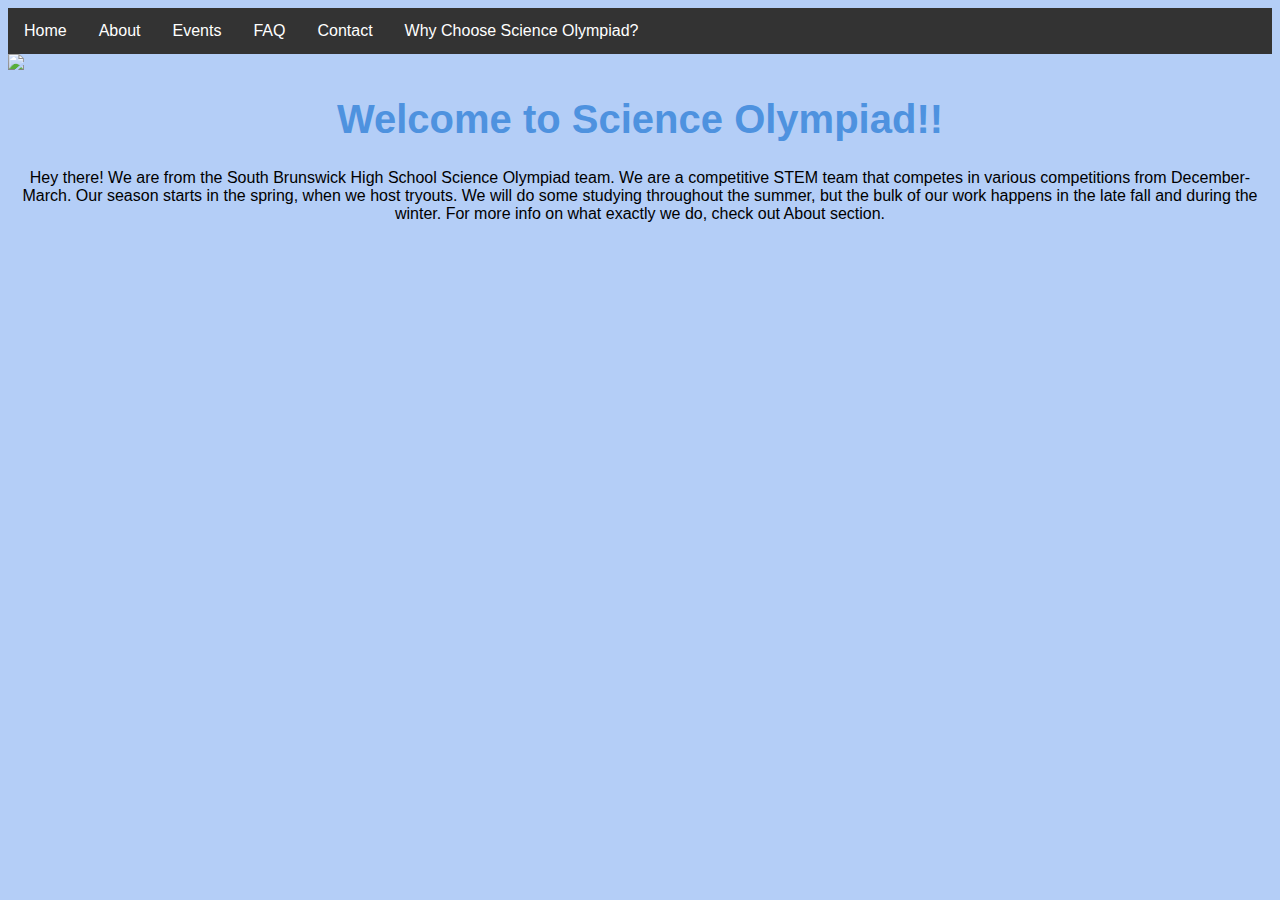
==== index.html @ feab4e85 "Update index.html" ====
<!DOCTYPE html>
<html lang="en">
  <head>
    <title>SBHS Science Olympaid</title>
    <meta charset="utf-8">
    <meta http-equiv="X-UA-Compatible" content="IE=edge">
    <meta name="viewport" content="width=device-width, initial-scale=1">
    <link rel="stylesheet" href="/style.css" type="text/css">
    <link rel="stylesheet" href="/media-queries.css" type="text/css">
    <link href="https://fonts.googleapis.com/css?family=Cookie" rel="stylesheet">
    <link href="https://maxcdn.bootstrapcdn.com/font-awesome/4.7.0/css/font-awesome.min.css" rel="stylesheet" integrity="sha384-wvfXpqpZZVQGK6TAh5PVlGOfQNHSoD2xbE+QkPxCAFlNEevoEH3Sl0sibVcOQVnN" crossorigin="anonymous" />
  </head>

  <body>
    <ul class="nav">
      <li class="navitem"><a class="navbar-item" href="https://cookiepie1.github.io/index.html">Home</a></li>
      <li class="navitem"><a class="navbar-item" href="https://cookiepie1.github.io/about.html">About</a></li>
      <li class="navitem"><a class="navbar-item" href="https://cookiepie1.github.io/events.html">Events</a></li>
      <li class="navitem"><a class="navbar-item" href="https://cookiepie1.github.io/faq.html">FAQ</a></li>
      <li class="navitem"><a class="navbar-item" href="https://cookiepie1.github.io/contact.html">Contact</a></li>
      <li class="navitem"><a class="navbar-item" href="https://cookiepie1.github.io/why.html">Why Choose Science Olympiad?</a></li>
    </ul>
<section>
  <img class="mySlides" src="https://cdn.glitch.com/322d141a-2633-46f3-b466-8f3e4a3ecb28%2Fimg1.JPG?1554586613511" style="width:100%">
  <img class="mySlides" src="https://cdn.glitch.com/322d141a-2633-46f3-b466-8f3e4a3ecb28%2Fimg2.jpg?1554586613626" style="width:100%">
  <img class="mySlides" src="https://cdn.glitch.com/322d141a-2633-46f3-b466-8f3e4a3ecb28%2Fimg3.JPG?1554586613956" style="width:100%">
</section>
    <script>
      var slideIndex = 0;
carousel();

function carousel() {
  var i;
  var x = document.getElementsByClassName("mySlides");
  for (i = 0; i < x.length; i++) {
    x[i].style.display = "none"; 
  }
  slideIndex++;
  if (slideIndex > x.length) {slideIndex = 1} 
  x[slideIndex-1].style.display = "block"; 
  setTimeout(carousel, 4000); 
}
    </script>
    <div id="main">
      <h1 id="welcomeTitle"><center>Welcome to Science Olympiad!!</center></h1>
      <p id="mainDescription">
        <center>Hey there! We are from the South Brunswick High School Science Olympiad team. We are a competitive STEM team that competes in various competitions from December-March.
        Our season starts in the spring, when we host tryouts. We will do some studying throughout the summer, but the bulk of our work happens in the late fall and during the winter.
          For more info on what exactly we do, check out About section.</center>
      </p>
    </div>
  </body>

</html>
---- style.css ----
body {
  font-family: "Open Sans", helvetica, arial, sans-serif;
  background-color: #b4cef7; 
}

#welcomeTitle {
  color: #4E92DF;
  font-size: 30pt;
}

#mainDescription {
 font-size: 20pt; 
}
p {
  color: DimGray;
}

.navbar {
 color: DodgerBlue;
}

a:link {
  text-decoration: none;
}

a:visited {
  text-decoration: none;
}

a:hover {
  text-decoration: none;
}

a:active {
  text-decoration: none;
}

#question {
 font-family: "Open Sans", helvetica, arial, sans-serif;
 color: red;
}
#question1 {
 font-family: "Open Sans", helvetica, arial, sans-serif;
 color: red;
}
#question2 {
 font-family: "Open Sans", helvetica, arial, sans-serif;
 color: red;
}
#question3 {
 font-family: "Open Sans", helvetica, arial, sans-serif;
 color: red;
}
#question4 {
 font-family: "Open Sans", helvetica, arial, sans-serif;
 color: red;
}
#answer {
 font-family: "Open Sans", helvetica, arial, sans-serif;
 color: green
}
#answer1 {
font-family: "Open Sans", helvetica, arial, sans-serif;
color: green
}
#answer2 {
font-family: "Open Sans", helvetica, arial, sans-serif;
color: green;
}
#answer3 {
 font-family: "Open Sans", helvetica, arial, sans-serif;
 color: green;
}
#answer4 {
 font-family: "Open Sans", helvetica, arial, sans-serif;
 color: green;
}

.nav {
  list-style-type: none;
  margin: 0;
  padding: 0;
  overflow: hidden;
  background-color: #333;
}

.navitem {
  float: left;
}

.navitem a {
  display: block;
  color: white;
  text-align: center;
  padding: 14px 16px;
  text-decoration: none;
}

.navitem a:hover {
  background-color: #111;
}
---- media-queries.css ----
@media only screen and (min-device-width: 375px) and (max-device-width: 812px) and (-webkit-min-device-pixel-ratio: 3) and (orientation: portrait) {
  body {
    width: 98vw;
  }
  header {
    height: 10vh;
  }
  .intro {
    height: 5vh;
  }
  .main {
    display: flex;
    flex-direction: column;
    height: 130vh;
    width: 98vw;
  }
  img {
    width: 94vw;
    height: auto;
  }
  .left, .right {
    width: 98vw;
    display: flex;
    flex-direction: column;
  }
  .social {
    width: 96vw;
    display: flex;
    justify-content: space-around;
  }
}

@media only screen and (min-device-width: 375px) and (max-device-width: 812px) and (-webkit-min-device-pixel-ratio: 3) and (orientation: landscape) {
  body {
    width: 80vw;
    margin: 0 auto;
  }

  header {
    height: 12vh;
  }

  header p {
    font-size: 10vh;
  }

  img {
    width: 30vw;
    height: auto;
  }

  .intro {
    height: 12vh;
  }

  .main {
    height: 60vw;
  }

  .social {
    width: 80vw;
    display: flex;
    justify-content: space-around;
    height: 20vh;
  }
}
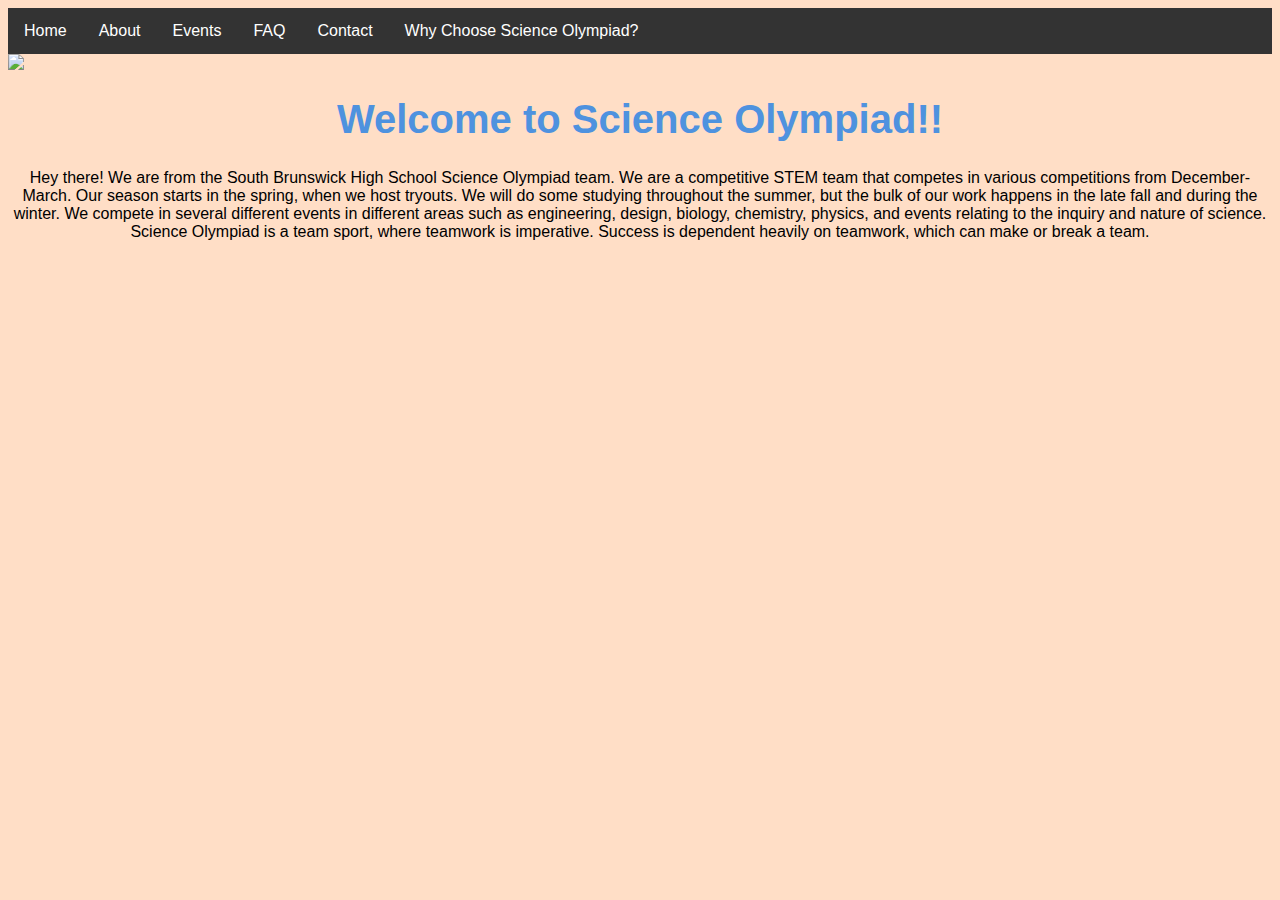
==== commit ec789926: "Update index.html" ====
--- a/index.html
+++ b/index.html
@@ -46,7 +46,8 @@
       <p id="mainDescription">
         <center>Hey there! We are from the South Brunswick High School Science Olympiad team. We are a competitive STEM team that competes in various competitions from December-March.
         Our season starts in the spring, when we host tryouts. We will do some studying throughout the summer, but the bulk of our work happens in the late fall and during the winter.
-          For more info on what exactly we do, check out About section.</center>
+        We compete in several different events in different areas such as engineering, design, biology, chemistry, physics, and events relating to the inquiry and nature of science. 
+        Science Olympiad is a team sport, where teamwork is imperative. Success is dependent heavily on teamwork, which can make or break a team. 
       </p>
     </div>
   </body>
--- a/style.css
+++ b/style.css
@@ -1,6 +1,6 @@
 body {
   font-family: "Open Sans", helvetica, arial, sans-serif;
-  background-color: #b4cef7; 
+  background-color: #ffdec6; 
 }
 
 #welcomeTitle {
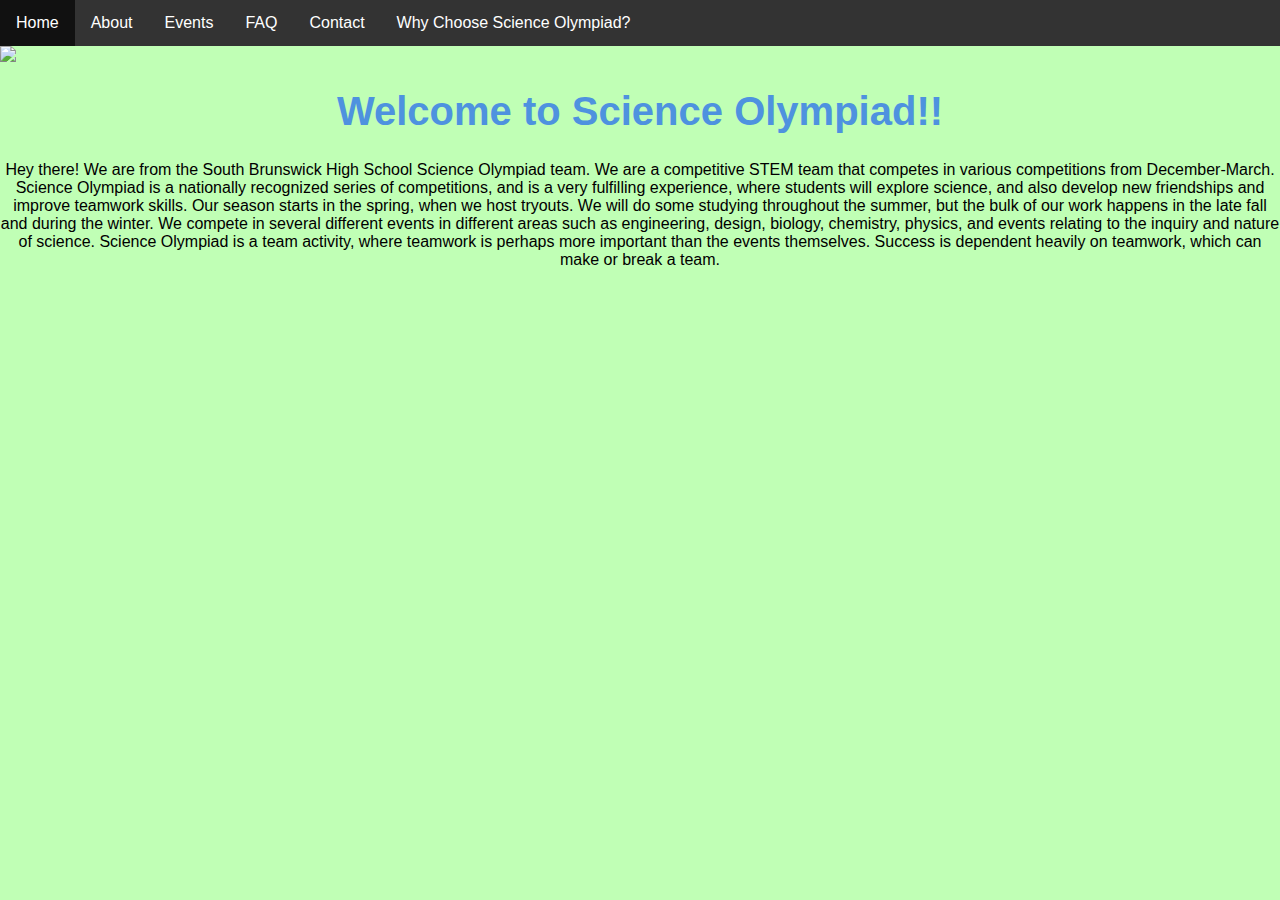
==== commit 99b0873a: "Update index.html" ====
--- a/index.html
+++ b/index.html
@@ -45,9 +45,10 @@
       <h1 id="welcomeTitle"><center>Welcome to Science Olympiad!!</center></h1>
       <p id="mainDescription">
         <center>Hey there! We are from the South Brunswick High School Science Olympiad team. We are a competitive STEM team that competes in various competitions from December-March.
+          Science Olympiad is a nationally recognized series of competitions, and is a very fulfilling experience, where students will explore science, and also develop new friendships and improve teamwork skills. 
         Our season starts in the spring, when we host tryouts. We will do some studying throughout the summer, but the bulk of our work happens in the late fall and during the winter.
         We compete in several different events in different areas such as engineering, design, biology, chemistry, physics, and events relating to the inquiry and nature of science. 
-        Science Olympiad is a team sport, where teamwork is imperative. Success is dependent heavily on teamwork, which can make or break a team. 
+        Science Olympiad is a team activity, where teamwork is perhaps more important than the events themselves. Success is dependent heavily on teamwork, which can make or break a team. 
       </p>
     </div>
   </body>
--- a/style.css
+++ b/style.css
@@ -1,6 +1,7 @@
 body {
   font-family: "Open Sans", helvetica, arial, sans-serif;
-  background-color: #ffdec6; 
+  background-color: #c0ffb5; 
+  margin: 0;
 }
 
 #welcomeTitle {
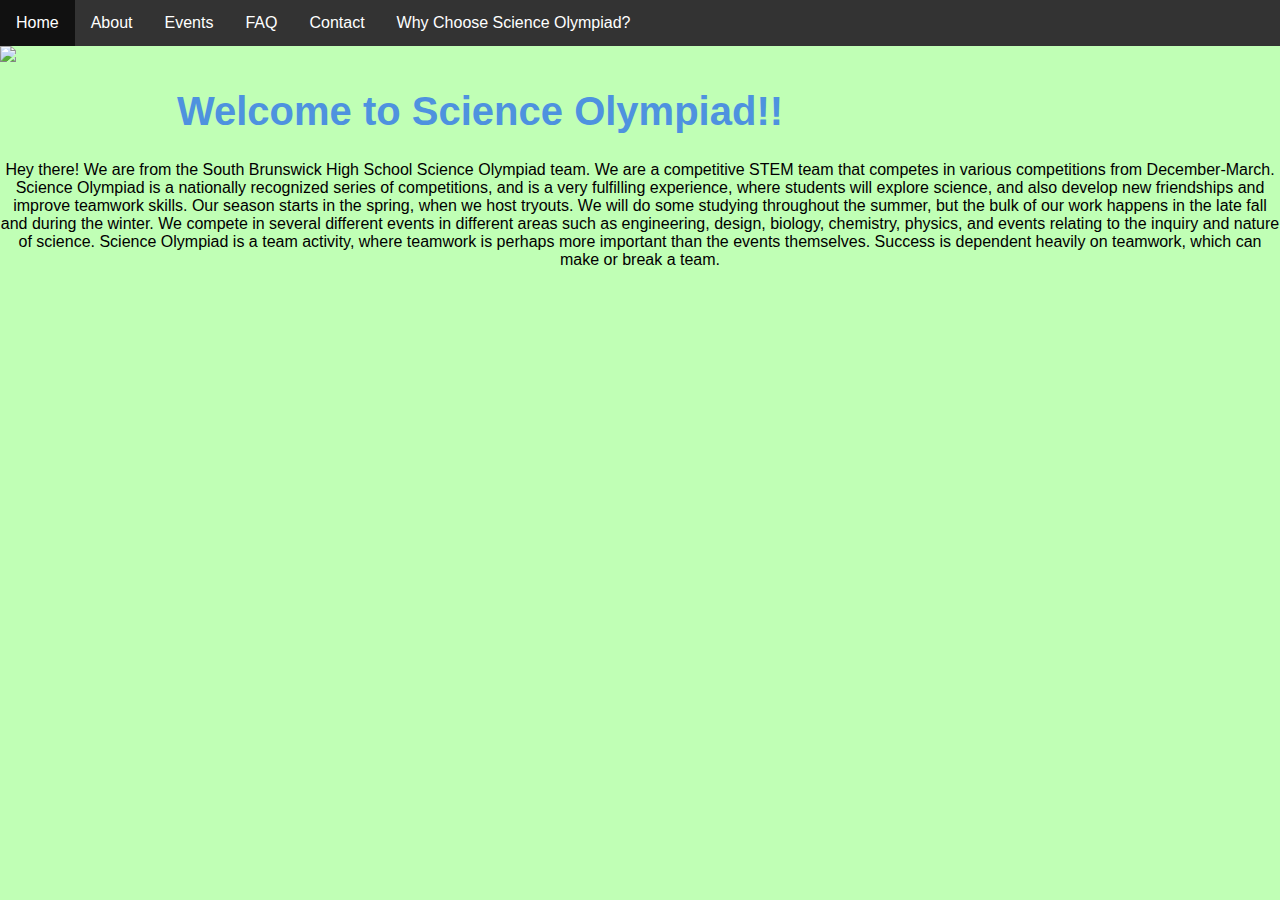
==== commit cb98567a: "Update index.html" ====
--- a/index.html
+++ b/index.html
@@ -42,8 +42,8 @@
 }
     </script>
     <div id="main">
-      <h1 id="welcomeTitle"><center>Welcome to Science Olympiad!!</center></h1>
-      <p id="mainDescription">
+      <h1 id="welcomeTitle" style="max-width: 75%;"><center>Welcome to Science Olympiad!!</center></h1>
+      <p id="mainDescription" style="max-width: 75%;">
         <center>Hey there! We are from the South Brunswick High School Science Olympiad team. We are a competitive STEM team that competes in various competitions from December-March.
           Science Olympiad is a nationally recognized series of competitions, and is a very fulfilling experience, where students will explore science, and also develop new friendships and improve teamwork skills. 
         Our season starts in the spring, when we host tryouts. We will do some studying throughout the summer, but the bulk of our work happens in the late fall and during the winter.
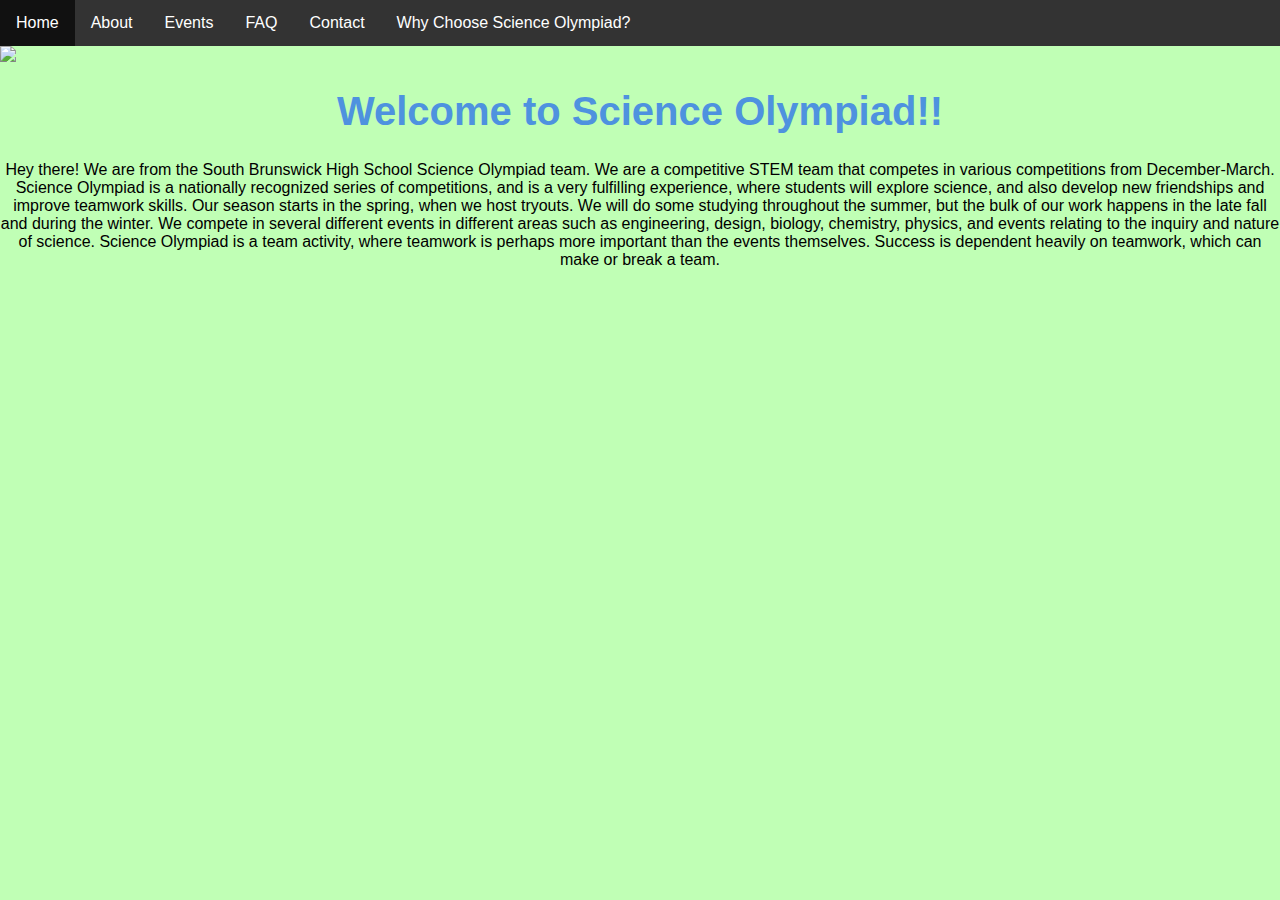
==== commit 6297b392: "Update index.html" ====
--- a/index.html
+++ b/index.html
@@ -42,8 +42,8 @@
 }
     </script>
     <div id="main">
-      <h1 id="welcomeTitle" style="max-width: 75%;"><center>Welcome to Science Olympiad!!</center></h1>
-      <p id="mainDescription" style="max-width: 75%;">
+      <h1 id="welcomeTitle"><center>Welcome to Science Olympiad!!</center></h1>
+      <p id="mainDescription">
         <center>Hey there! We are from the South Brunswick High School Science Olympiad team. We are a competitive STEM team that competes in various competitions from December-March.
           Science Olympiad is a nationally recognized series of competitions, and is a very fulfilling experience, where students will explore science, and also develop new friendships and improve teamwork skills. 
         Our season starts in the spring, when we host tryouts. We will do some studying throughout the summer, but the bulk of our work happens in the late fall and during the winter.
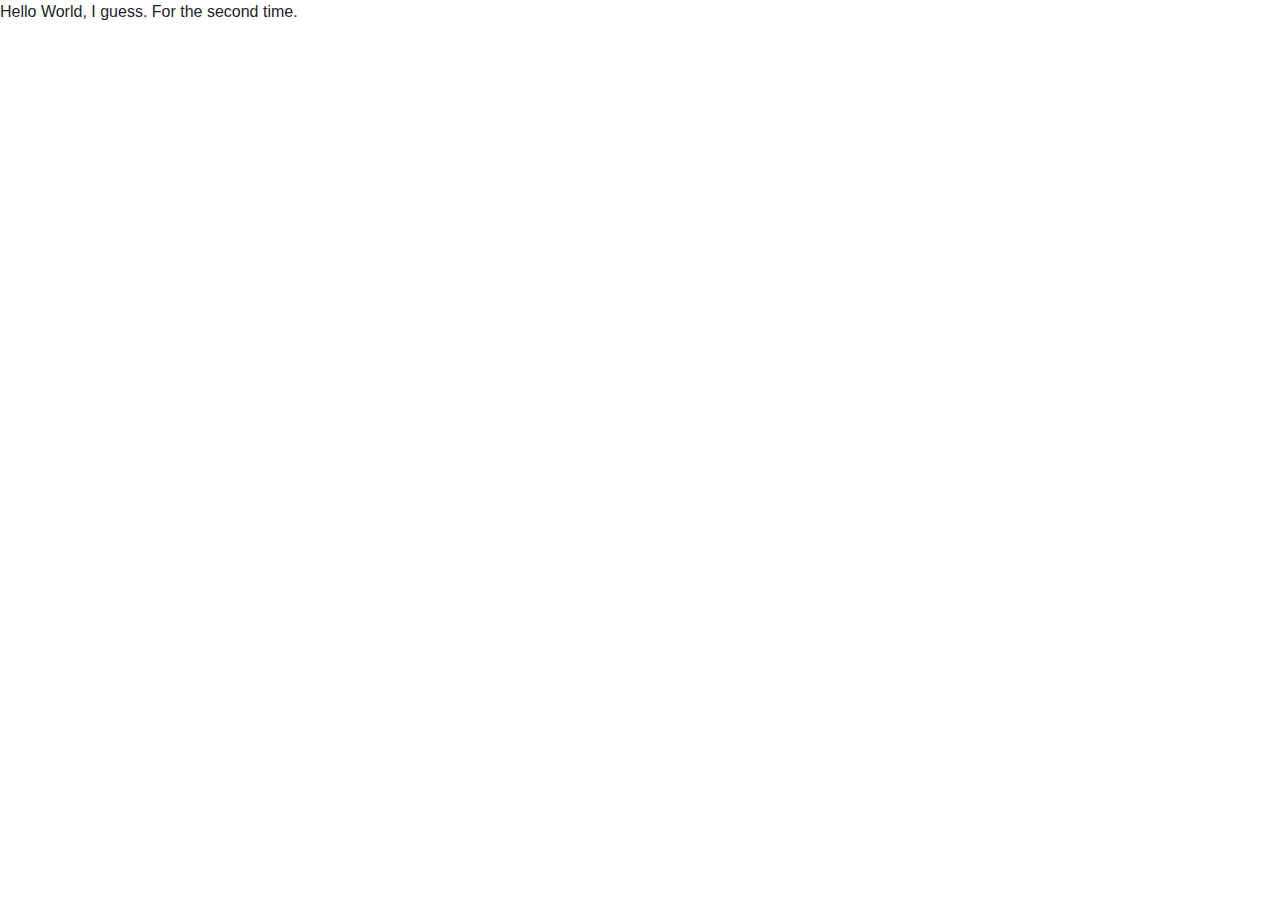
==== commit cf0db3f3: "Update index.html" ====
--- a/index.html
+++ b/index.html
@@ -5,52 +5,15 @@
     <meta charset="utf-8">
     <meta http-equiv="X-UA-Compatible" content="IE=edge">
     <meta name="viewport" content="width=device-width, initial-scale=1">
+    <link rel="stylesheet" href="https://stackpath.bootstrapcdn.com/bootstrap/4.3.1/css/bootstrap.min.css" integrity="sha384-ggOyR0iXCbMQv3Xipma34MD+dH/1fQ784/j6cY/iJTQUOhcWr7x9JvoRxT2MZw1T" crossorigin="anonymous">
     <link rel="stylesheet" href="/style.css" type="text/css">
-    <link rel="stylesheet" href="/media-queries.css" type="text/css">
-    <link href="https://fonts.googleapis.com/css?family=Cookie" rel="stylesheet">
-    <link href="https://maxcdn.bootstrapcdn.com/font-awesome/4.7.0/css/font-awesome.min.css" rel="stylesheet" integrity="sha384-wvfXpqpZZVQGK6TAh5PVlGOfQNHSoD2xbE+QkPxCAFlNEevoEH3Sl0sibVcOQVnN" crossorigin="anonymous" />
   </head>
 
   <body>
-    <ul class="nav">
-      <li class="navitem"><a class="navbar-item" href="https://cookiepie1.github.io/index.html">Home</a></li>
-      <li class="navitem"><a class="navbar-item" href="https://cookiepie1.github.io/about.html">About</a></li>
-      <li class="navitem"><a class="navbar-item" href="https://cookiepie1.github.io/events.html">Events</a></li>
-      <li class="navitem"><a class="navbar-item" href="https://cookiepie1.github.io/faq.html">FAQ</a></li>
-      <li class="navitem"><a class="navbar-item" href="https://cookiepie1.github.io/contact.html">Contact</a></li>
-      <li class="navitem"><a class="navbar-item" href="https://cookiepie1.github.io/why.html">Why Choose Science Olympiad?</a></li>
-    </ul>
-<section>
-  <img class="mySlides" src="https://cdn.glitch.com/322d141a-2633-46f3-b466-8f3e4a3ecb28%2Fimg1.JPG?1554586613511" style="width:100%">
-  <img class="mySlides" src="https://cdn.glitch.com/322d141a-2633-46f3-b466-8f3e4a3ecb28%2Fimg2.jpg?1554586613626" style="width:100%">
-  <img class="mySlides" src="https://cdn.glitch.com/322d141a-2633-46f3-b466-8f3e4a3ecb28%2Fimg3.JPG?1554586613956" style="width:100%">
-</section>
-    <script>
-      var slideIndex = 0;
-carousel();
-
-function carousel() {
-  var i;
-  var x = document.getElementsByClassName("mySlides");
-  for (i = 0; i < x.length; i++) {
-    x[i].style.display = "none"; 
-  }
-  slideIndex++;
-  if (slideIndex > x.length) {slideIndex = 1} 
-  x[slideIndex-1].style.display = "block"; 
-  setTimeout(carousel, 4000); 
-}
-    </script>
-    <div id="main">
-      <h1 id="welcomeTitle"><center>Welcome to Science Olympiad!!</center></h1>
-      <p id="mainDescription">
-        <center>Hey there! We are from the South Brunswick High School Science Olympiad team. We are a competitive STEM team that competes in various competitions from December-March.
-          Science Olympiad is a nationally recognized series of competitions, and is a very fulfilling experience, where students will explore science, and also develop new friendships and improve teamwork skills. 
-        Our season starts in the spring, when we host tryouts. We will do some studying throughout the summer, but the bulk of our work happens in the late fall and during the winter.
-        We compete in several different events in different areas such as engineering, design, biology, chemistry, physics, and events relating to the inquiry and nature of science. 
-        Science Olympiad is a team activity, where teamwork is perhaps more important than the events themselves. Success is dependent heavily on teamwork, which can make or break a team. 
-      </p>
-    </div>
+    Hello World, I guess. For the second time. 
+    <script src="https://code.jquery.com/jquery-3.3.1.slim.min.js" integrity="sha384-q8i/X+965DzO0rT7abK41JStQIAqVgRVzpbzo5smXKp4YfRvH+8abtTE1Pi6jizo" crossorigin="anonymous"></script>
+    <script src="https://cdnjs.cloudflare.com/ajax/libs/popper.js/1.14.7/umd/popper.min.js" integrity="sha384-UO2eT0CpHqdSJQ6hJty5KVphtPhzWj9WO1clHTMGa3JDZwrnQq4sF86dIHNDz0W1" crossorigin="anonymous"></script>
+    <script src="https://stackpath.bootstrapcdn.com/bootstrap/4.3.1/js/bootstrap.min.js" integrity="sha384-JjSmVgyd0p3pXB1rRibZUAYoIIy6OrQ6VrjIEaFf/nJGzIxFDsf4x0xIM+B07jRM" crossorigin="anonymous"></script>
   </body>
 
 </html>
--- a/style.css
+++ b/style.css
@@ -1,102 +1 @@
-body {
-  font-family: "Open Sans", helvetica, arial, sans-serif;
-  background-color: #c0ffb5; 
-  margin: 0;
-}
 
-#welcomeTitle {
-  color: #4E92DF;
-  font-size: 30pt;
-}
-
-#mainDescription {
- font-size: 20pt; 
-}
-p {
-  color: DimGray;
-}
-
-.navbar {
- color: DodgerBlue;
-}
-
-a:link {
-  text-decoration: none;
-}
-
-a:visited {
-  text-decoration: none;
-}
-
-a:hover {
-  text-decoration: none;
-}
-
-a:active {
-  text-decoration: none;
-}
-
-#question {
- font-family: "Open Sans", helvetica, arial, sans-serif;
- color: red;
-}
-#question1 {
- font-family: "Open Sans", helvetica, arial, sans-serif;
- color: red;
-}
-#question2 {
- font-family: "Open Sans", helvetica, arial, sans-serif;
- color: red;
-}
-#question3 {
- font-family: "Open Sans", helvetica, arial, sans-serif;
- color: red;
-}
-#question4 {
- font-family: "Open Sans", helvetica, arial, sans-serif;
- color: red;
-}
-#answer {
- font-family: "Open Sans", helvetica, arial, sans-serif;
- color: green
-}
-#answer1 {
-font-family: "Open Sans", helvetica, arial, sans-serif;
-color: green
-}
-#answer2 {
-font-family: "Open Sans", helvetica, arial, sans-serif;
-color: green;
-}
-#answer3 {
- font-family: "Open Sans", helvetica, arial, sans-serif;
- color: green;
-}
-#answer4 {
- font-family: "Open Sans", helvetica, arial, sans-serif;
- color: green;
-}
-
-.nav {
-  list-style-type: none;
-  margin: 0;
-  padding: 0;
-  overflow: hidden;
-  background-color: #333;
-}
-
-.navitem {
-  float: left;
-}
-
-.navitem a {
-  display: block;
-  color: white;
-  text-align: center;
-  padding: 14px 16px;
-  text-decoration: none;
-}
-
-.navitem a:hover {
-  background-color: #111;
-}
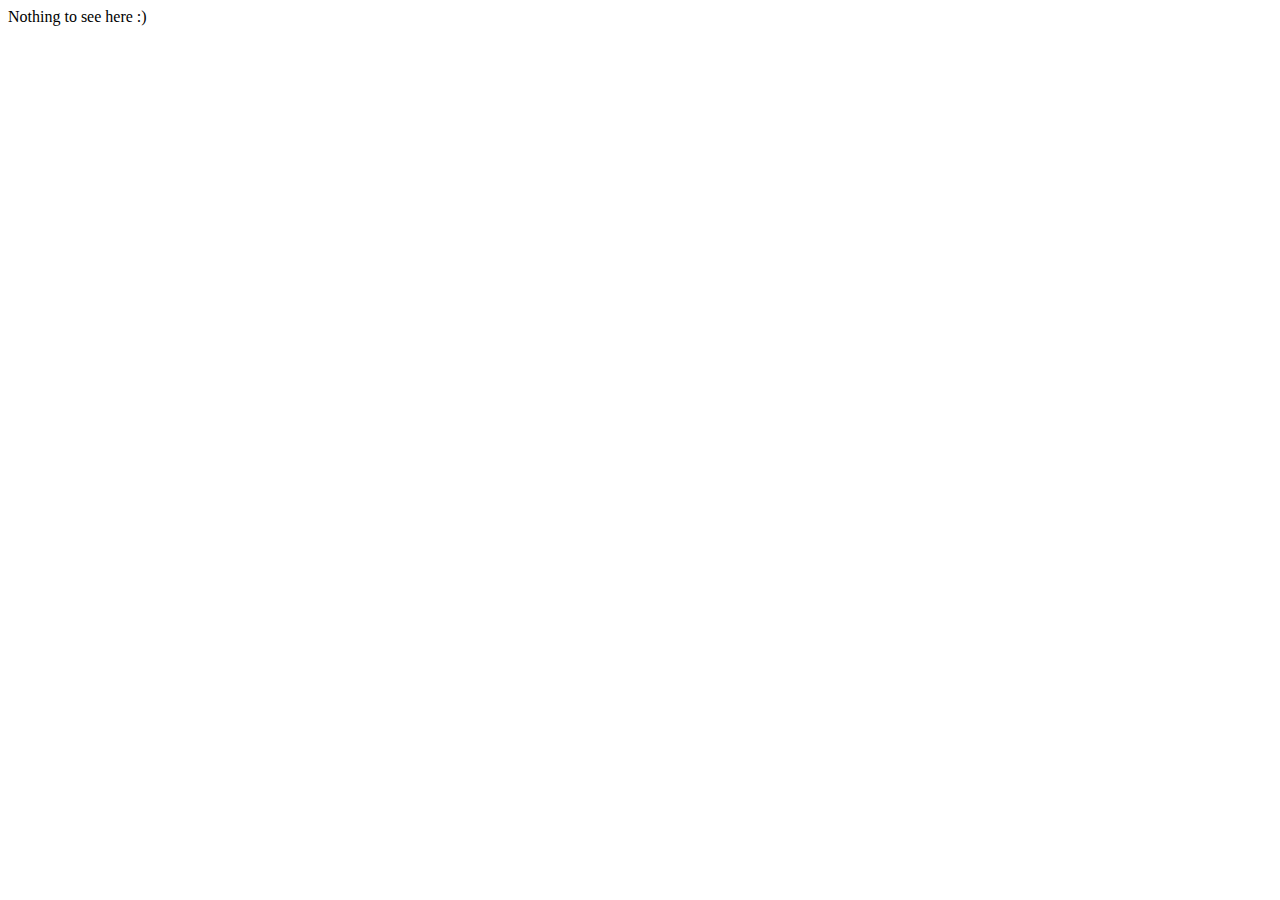
==== commit 68284782: "Update index.html" ====
--- a/index.html
+++ b/index.html
@@ -1,6 +1,6 @@
 <!DOCTYPE html>
 <html lang="en">
-  <head>
+  <!--<head>
     <title>SBHS Science Olympaid</title>
     <meta charset="utf-8">
     <meta http-equiv="X-UA-Compatible" content="IE=edge">
@@ -10,10 +10,10 @@
   </head>
 
   <body>
-    Hello World, I guess. For the second time. 
+    
     <script src="https://code.jquery.com/jquery-3.3.1.slim.min.js" integrity="sha384-q8i/X+965DzO0rT7abK41JStQIAqVgRVzpbzo5smXKp4YfRvH+8abtTE1Pi6jizo" crossorigin="anonymous"></script>
     <script src="https://cdnjs.cloudflare.com/ajax/libs/popper.js/1.14.7/umd/popper.min.js" integrity="sha384-UO2eT0CpHqdSJQ6hJty5KVphtPhzWj9WO1clHTMGa3JDZwrnQq4sF86dIHNDz0W1" crossorigin="anonymous"></script>
     <script src="https://stackpath.bootstrapcdn.com/bootstrap/4.3.1/js/bootstrap.min.js" integrity="sha384-JjSmVgyd0p3pXB1rRibZUAYoIIy6OrQ6VrjIEaFf/nJGzIxFDsf4x0xIM+B07jRM" crossorigin="anonymous"></script>
-  </body>
-
+  </body>-->
+Nothing to see here :)
 </html>
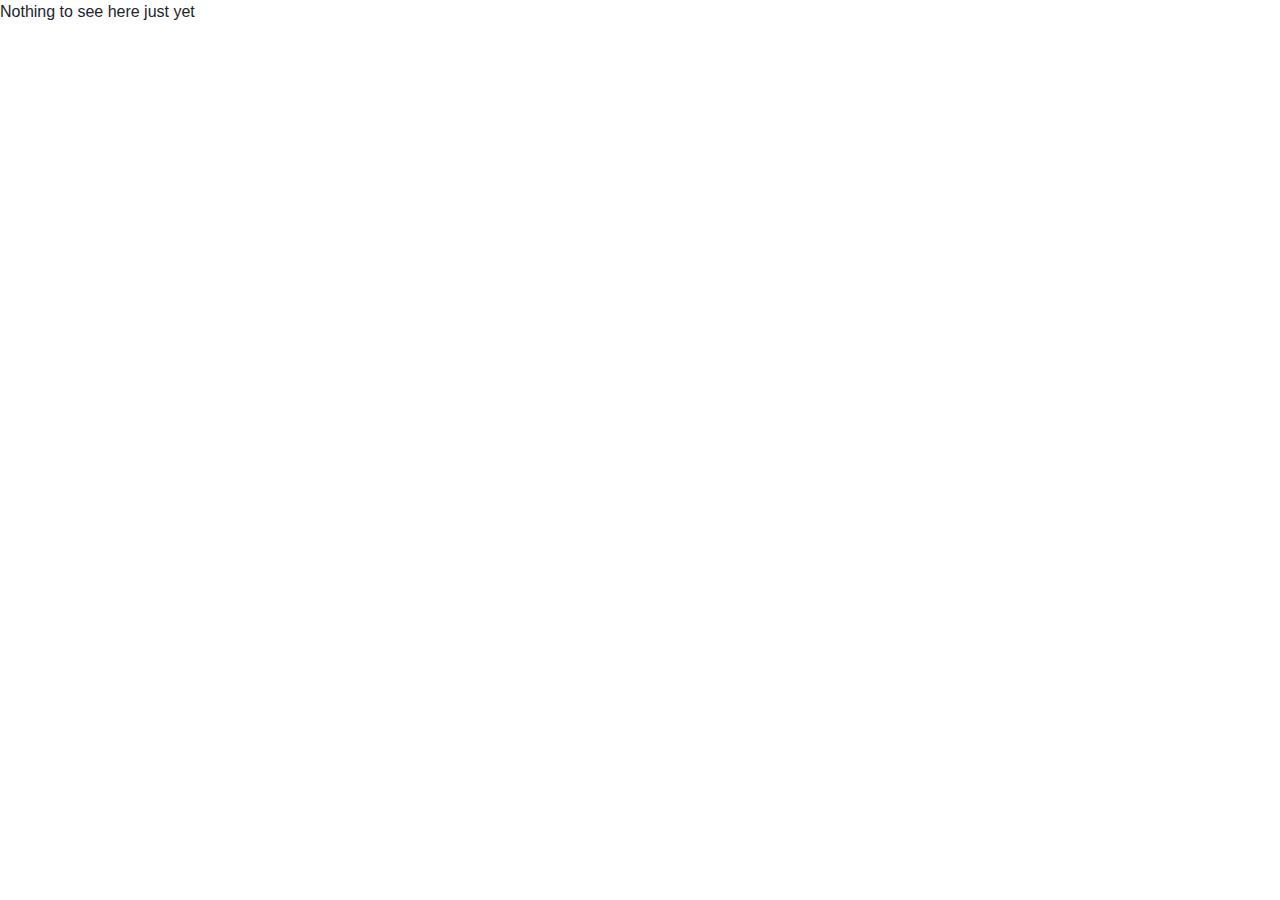
==== commit 3b98e91a: "update index.html and related files; update README" ====
--- a/index.html
+++ b/index.html
@@ -1,19 +1,18 @@
 <!DOCTYPE html>
 <html lang="en">
-  <!--<head>
-    <title>SBHS Science Olympaid</title>
+  <head>
+    <title>CookiePie1.github.io</title>
     <meta charset="utf-8">
     <meta http-equiv="X-UA-Compatible" content="IE=edge">
     <meta name="viewport" content="width=device-width, initial-scale=1">
     <link rel="stylesheet" href="https://stackpath.bootstrapcdn.com/bootstrap/4.3.1/css/bootstrap.min.css" integrity="sha384-ggOyR0iXCbMQv3Xipma34MD+dH/1fQ784/j6cY/iJTQUOhcWr7x9JvoRxT2MZw1T" crossorigin="anonymous">
-    <link rel="stylesheet" href="/style.css" type="text/css">
+    <link rel="stylesheet" href="style/style.css" type="text/css">
   </head>
 
   <body>
-    
+    Nothing to see here just yet
     <script src="https://code.jquery.com/jquery-3.3.1.slim.min.js" integrity="sha384-q8i/X+965DzO0rT7abK41JStQIAqVgRVzpbzo5smXKp4YfRvH+8abtTE1Pi6jizo" crossorigin="anonymous"></script>
     <script src="https://cdnjs.cloudflare.com/ajax/libs/popper.js/1.14.7/umd/popper.min.js" integrity="sha384-UO2eT0CpHqdSJQ6hJty5KVphtPhzWj9WO1clHTMGa3JDZwrnQq4sF86dIHNDz0W1" crossorigin="anonymous"></script>
     <script src="https://stackpath.bootstrapcdn.com/bootstrap/4.3.1/js/bootstrap.min.js" integrity="sha384-JjSmVgyd0p3pXB1rRibZUAYoIIy6OrQ6VrjIEaFf/nJGzIxFDsf4x0xIM+B07jRM" crossorigin="anonymous"></script>
-  </body>-->
-Nothing to see here :)
+  </body>
 </html>
--- a/style/style.css
+++ b/style/style.css
@@ -0,0 +1,3 @@
+/* Style.scss */
+
+/*# sourceMappingURL=style.css.map */
